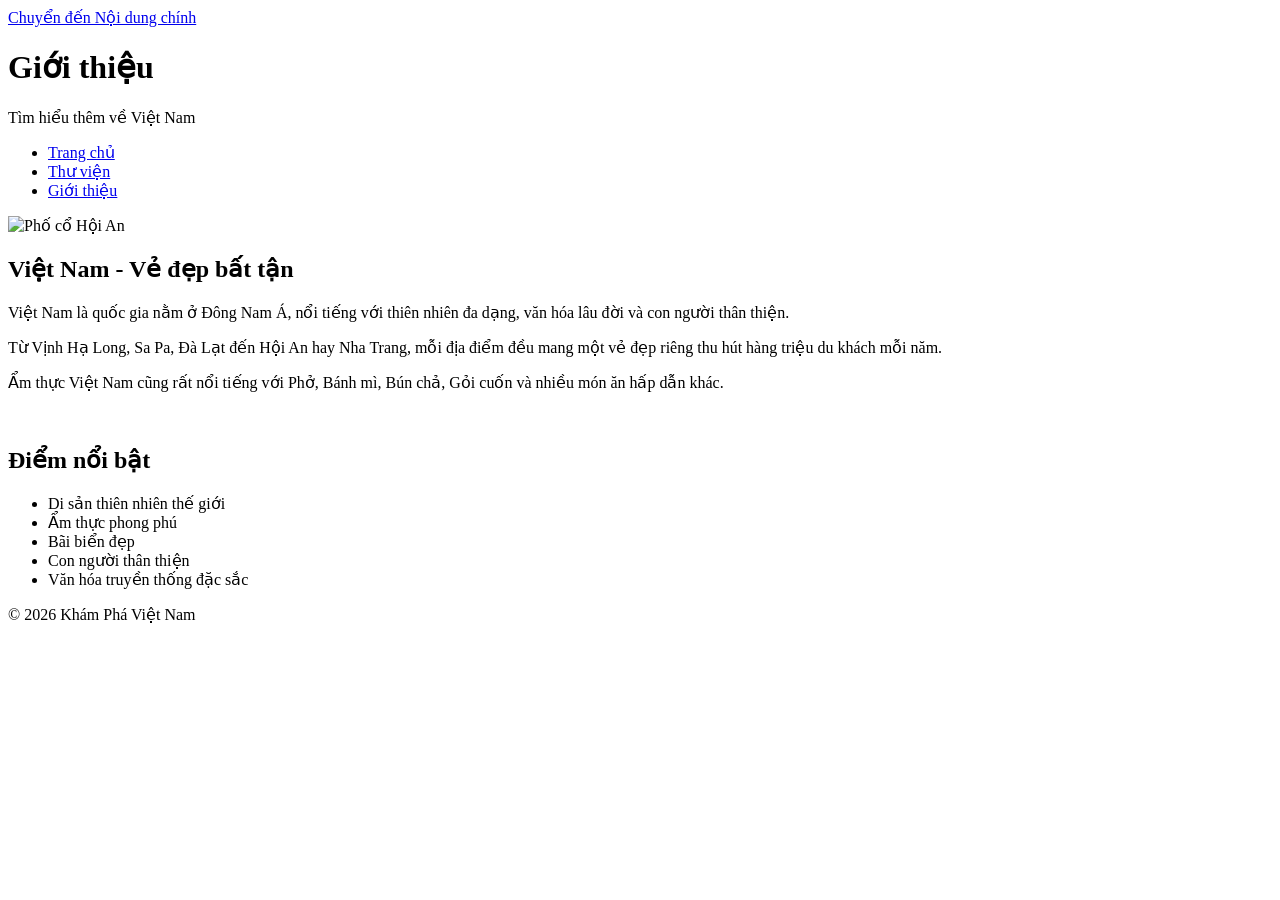
==== about.html @ abc6efe4 "Update about.html" ====
<!DOCTYPE html>
<html lang="vi">
<head>
    <meta charset="UTF-8">
    <meta name="viewport" content="width=device-width, initial-scale=1.0">
    <title>Giới thiệu</title>
    <link rel="stylesheet" href="css/style.css">
</head>

<body>

<a href="#main" class="skip-link">Chuyển đến Nội dung chính</a>

<header>
    <h1>Giới thiệu</h1>
    <p>Tìm hiểu thêm về Việt Nam</p>
</header>

<nav>
    <ul>
        <li><a href="index.html">Trang chủ</a></li>
        <li><a href="gallery.html">Thư viện</a></li>
        <li><a href="about.html">Giới thiệu</a></li>
    </ul>
</nav>

<main id="main">

<section class="flex">

    <img src="images/hoian.jpg" alt="Phố cổ Hội An">

    <div>

        <h2>Việt Nam - Vẻ đẹp bất tận</h2>

        <p>
            Việt Nam là quốc gia nằm ở Đông Nam Á, nổi tiếng với
            thiên nhiên đa dạng, văn hóa lâu đời và con người thân thiện.
        </p>

        <p>
            Từ Vịnh Hạ Long, Sa Pa, Đà Lạt đến Hội An hay Nha Trang,
            mỗi địa điểm đều mang một vẻ đẹp riêng thu hút hàng triệu
            du khách mỗi năm.
        </p>

        <p>
            Ẩm thực Việt Nam cũng rất nổi tiếng với Phở, Bánh mì,
            Bún chả, Gỏi cuốn và nhiều món ăn hấp dẫn khác.
        </p>

    </div>

</section>

<br>

<h2>Điểm nổi bật</h2>

<ul>
    <li>Di sản thiên nhiên thế giới</li>
    <li>Ẩm thực phong phú</li>
    <li>Bãi biển đẹp</li>
    <li>Con người thân thiện</li>
    <li>Văn hóa truyền thống đặc sắc</li>
</ul>

</main>

<footer>
    <p>&copy; 2026 Khám Phá Việt Nam</p>
</footer>

</body>
</html>
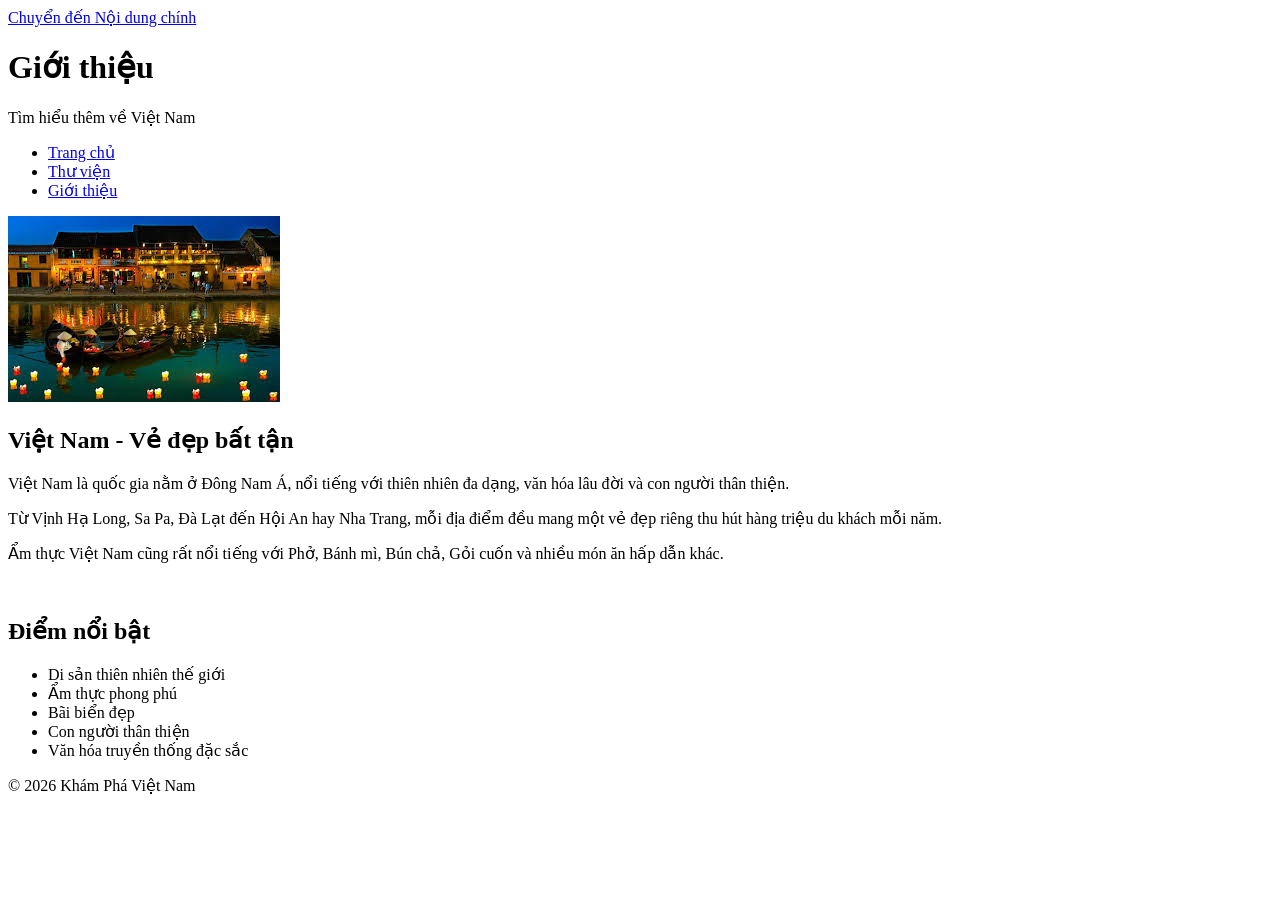
==== commit 42817896: "Update about.html" ====
--- a/about.html
+++ b/about.html
@@ -28,7 +28,7 @@
 
 <section class="flex">
 
-    <img src="images/hoian.jpg" alt="Phố cổ Hội An">
+    <img src="hoian.jpg" alt="Phố cổ Hội An">
 
     <div>
 
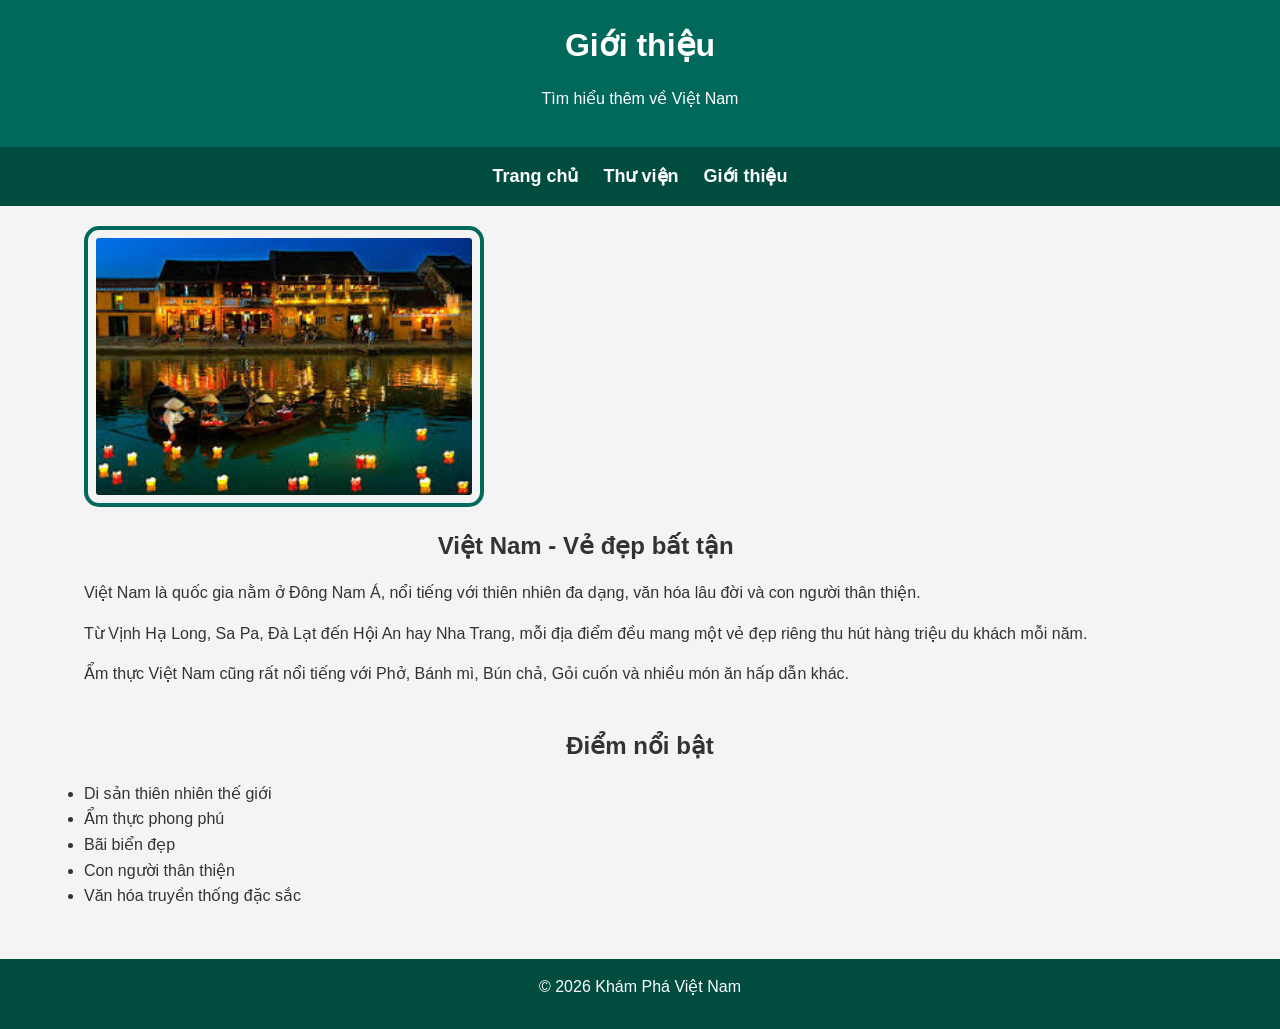
==== commit cdc803f4: "Update about.html" ====
--- a/about.html
+++ b/about.html
@@ -4,7 +4,7 @@
     <meta charset="UTF-8">
     <meta name="viewport" content="width=device-width, initial-scale=1.0">
     <title>Giới thiệu</title>
-    <link rel="stylesheet" href="css/style.css">
+    <link rel="stylesheet" href="style.css">
 </head>
 
 <body>
--- a/style.css
+++ b/style.css
@@ -0,0 +1,152 @@
+/* ==========================
+   CÀI ĐẶT CHUNG
+========================== */
+*{
+    margin:0;
+    padding:0;
+    box-sizing:border-box;
+}
+
+body{
+    font-family:Arial, Helvetica, sans-serif;
+    background:#f4f4f4;
+    color:#333;
+    line-height:1.6;
+}
+
+/* Skip Link */
+.skip-link{
+    position:absolute;
+    left:-999px;
+    top:10px;
+    background:#000;
+    color:#fff;
+    padding:10px 15px;
+    text-decoration:none;
+    border-radius:5px;
+    z-index:1000;
+}
+
+.skip-link:focus{
+    left:20px;
+}
+
+/* ==========================
+   HEADER
+========================== */
+
+header{
+    background:#00695c;
+    color:white;
+    text-align:center;
+    padding:20px;
+}
+
+/* ==========================
+   MENU
+========================== */
+
+nav{
+    background:#004d40;
+}
+
+nav ul{
+    display:flex;
+    justify-content:center;
+    list-style:none;
+    gap:25px;
+    padding:15px;
+}
+
+nav a{
+    color:white;
+    text-decoration:none;
+    font-size:18px;
+    font-weight:bold;
+    transition:.3s;
+}
+
+nav a:hover{
+    color:yellow;
+}
+
+/* ==========================
+   MAIN
+========================== */
+
+main{
+    width:90%;
+    margin:auto;
+    padding:20px;
+}
+
+h1,h2{
+    margin-bottom:15px;
+    text-align:center;
+}
+
+p{
+    margin-bottom:15px;
+}
+
+/* ==========================
+   ẢNH
+========================== */
+
+img{
+    width:100%;
+    border:4px solid #00695c;
+    padding:8px;
+    border-radius:15px;
+    transition:.4s;
+}
+
+img:hover{
+    transform:scale(1.08) rotate(2deg);
+    box-shadow:0 8px 20px rgba(0,0,0,.3);
+}
+
+/* ==========================
+   GALLERY GRID
+========================== */
+
+.gallery{
+    display:grid;
+    grid-template-columns:repeat(3,1fr);
+    gap:20px;
+}
+
+.gallery img:nth-child(even){
+    border-radius:50%;
+}
+
+.gallery img:nth-child(odd){
+    border-radius:15px;
+}
+
+/* ==========================
+   FLEXBOX
+========================== */
+
+.flex{
+    display:flex;
+    gap:20px;
+    align-items:center;
+    flex-wrap:wrap;
+}
+
+.flex img{
+    width:400px;
+}
+
+/* ==========================
+   FOOTER
+========================== */
+
+footer{
+    background:#004d40;
+    color:white;
+    text-align:center;
+    padding:15px;
+    margin-top:30px;
+}
